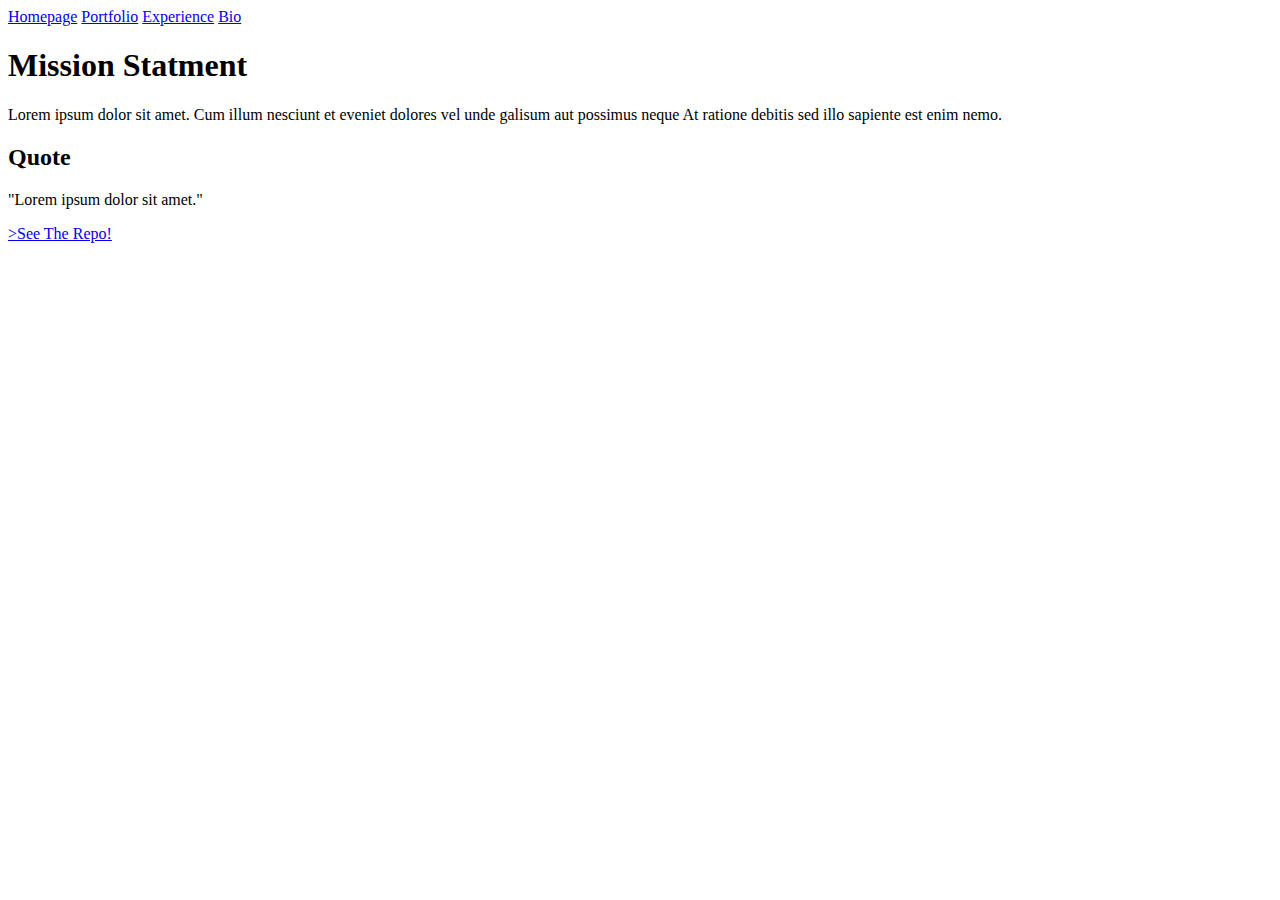
==== index.html @ 5ca42c92 "pushing work" ====
﻿<!DOCTYPE html>

<html lang="en" xmlns="http://www.w3.org/1999/xhtml">
<head>
    <link rel="stylesheet" href="styleSheet1.css">
    <meta charset="utf-8" />
    <title>Porfolio Template</title>
</head>
<body>
    <header>
        <nav>
            <a href="index.html">Homepage</a>
            <a href="portfolio.html">Portfolio</a>
            <a href="Experience.html">Experience</a>
            <a href="Bio.html">Bio</a>
        </nav>
    </header>
    <main>
        <div>
            <h1>Mission Statment </h1>
            <p> Lorem ipsum dolor sit amet. Cum illum nesciunt et eveniet dolores vel unde galisum aut possimus neque At ratione debitis sed illo sapiente est enim nemo.</p>
        </div>
        <div>
            <h2>Quote</h2>
            <div class="quoteText">
                <p>"Lorem ipsum dolor sit amet."</p>
            </div>
        </div>
    </main>
</body>
<footer>
    <nav>
        <a href="https://github.com/SnageTheSnakeMage/HTMLProject">>See The Repo!</a>
    </nav>
</footer>
</html>
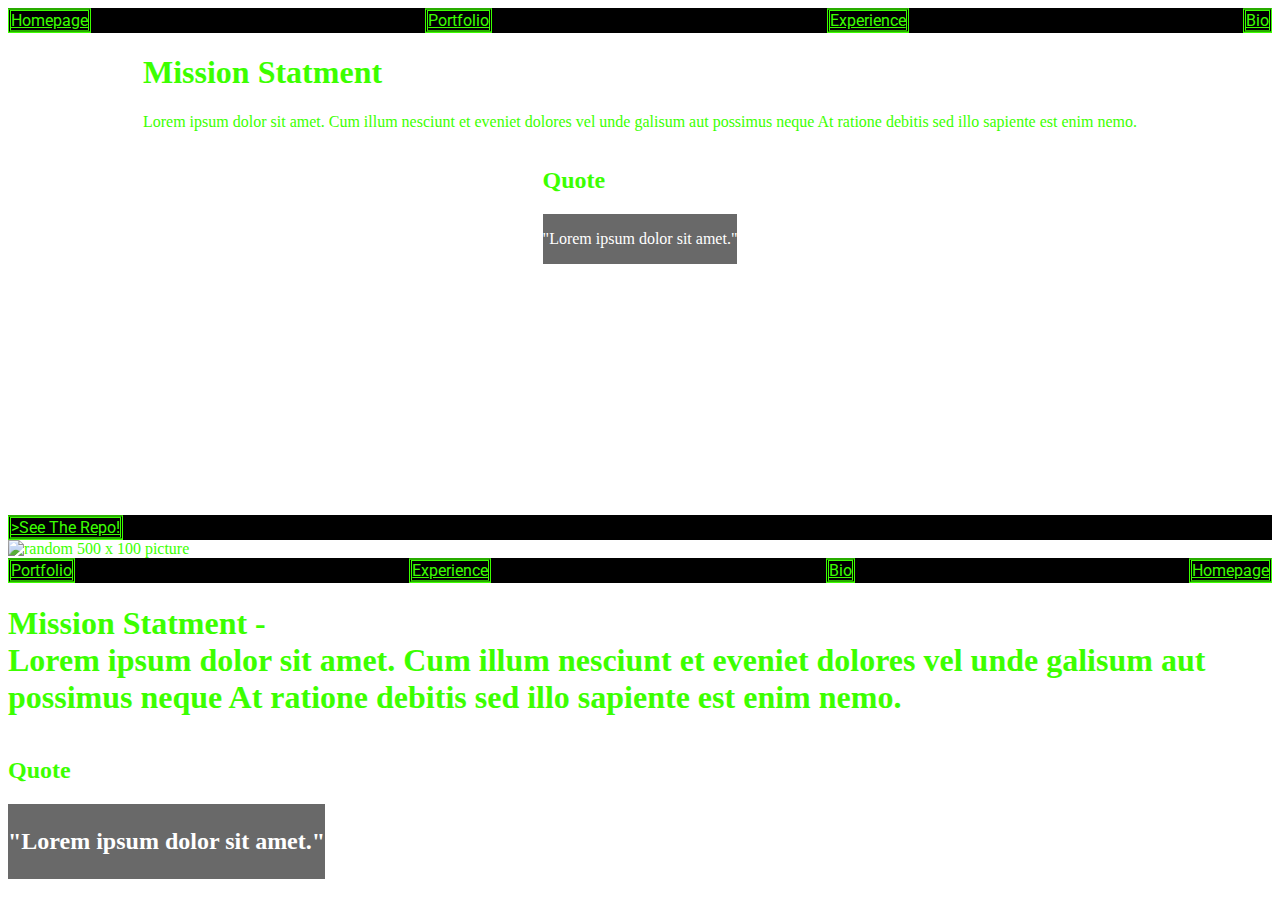
==== commit ab96a944: "Merge branch 'main' into dev-Chris" ====
--- a/index.html
+++ b/index.html
@@ -33,4 +33,31 @@
         <a href="https://github.com/SnageTheSnakeMage/HTMLProject">>See The Repo!</a>
     </nav>
 </footer>
-</html>+</html>
+
+    <link rel="stylesheet" href="StyleSheet1.css">
+    <meta charset="utf-8" />
+    <title></title>
+</head>
+<body>
+    <header>
+        <img src="https://random.imagecdn.app/500/150" alt="random 500 x 100 picture">
+    </header>
+    <nav>
+        <a href="portfolio.html">Portfolio</a>
+        <a href="Experience.html">Experience</a>
+        <a href="Bio.html">Bio</a>
+        <a href="index.html">Homepage</a>
+    </nav>
+    <div class="mainContent">
+        <h1>Mission Statment -<br> Lorem ipsum dolor sit amet. Cum illum nesciunt et eveniet dolores vel unde galisum aut possimus neque At ratione debitis sed illo sapiente est enim nemo.<h1>
+    </div>
+    <div>
+        <h2>Quote<h2>
+        <div class="quoteText">
+            <p>"Lorem ipsum dolor sit amet."</p>
+        </div>
+    </div>
+</body>
+</html>
+
--- a/StyleSheet1.css
+++ b/StyleSheet1.css
@@ -0,0 +1,59 @@
+﻿
+@import url('https://fonts.googleapis.com/css2?family=Roboto&display=swap');
+
+html {
+	background-image: url('https://i.gifer.com/5zWt.gif');
+	background-position: center;
+	background-size: cover;
+	color: #3cff00;
+}
+body{
+	min-height: 99vh;
+	min-width: 90vw;
+	display: flex;
+	flex-direction: column;
+}
+footer {
+	margin-top:auto;
+}
+a {
+	border-block: groove;
+	border-block-color: #3cff00;
+	border-inline: double;
+	border-inline-color: #3cff00;
+	color: #3cff00;
+}
+main{
+	border-width: thick;
+	display: flex;
+	flex-direction: column;
+	align-items: center;
+}
+header{
+	display: flex;
+	justify-content: center;
+	flex-direction: column;
+}
+.quoteText{
+	color: white;
+	background-color: dimgray;
+	border-block-color: black;
+	display: inline-block;
+	margin: 0px;
+}
+nav{
+	display: flex;
+	justify-content: space-between;
+	background-color: black;
+	font-family: Roboto;
+}
+#projInst {
+	border: groove 10px #2c4227
+}
+#projCont{
+	display: flex;
+	flex-direction: row;
+}
+#jobInst{
+	border: ridge;
+}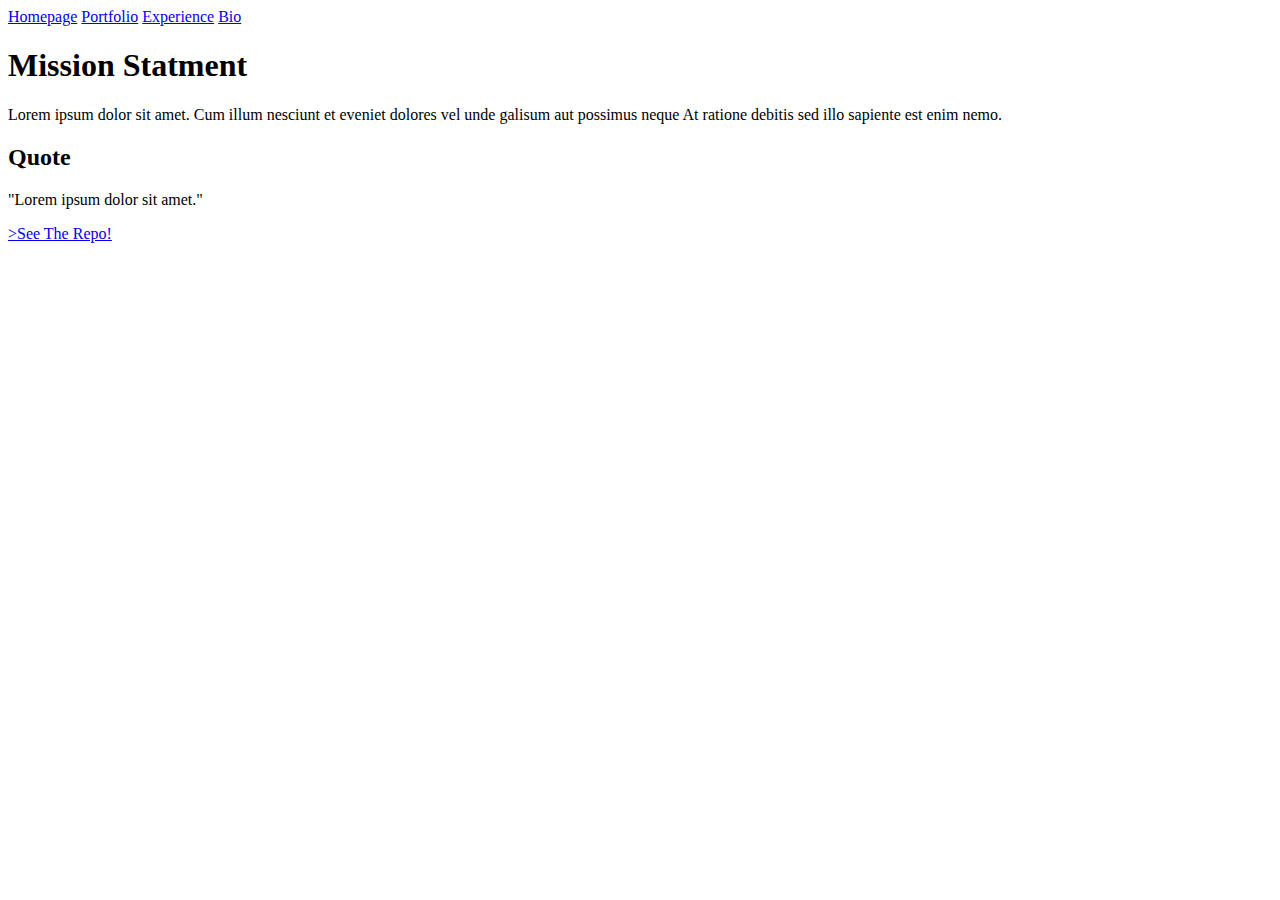
==== commit d53a4d4c: "Update index.html and fixed weird merge error" ====
--- a/index.html
+++ b/index.html
@@ -33,31 +33,6 @@
         <a href="https://github.com/SnageTheSnakeMage/HTMLProject">>See The Repo!</a>
     </nav>
 </footer>
-</html>
-
-    <link rel="stylesheet" href="StyleSheet1.css">
-    <meta charset="utf-8" />
-    <title></title>
-</head>
-<body>
-    <header>
-        <img src="https://random.imagecdn.app/500/150" alt="random 500 x 100 picture">
-    </header>
-    <nav>
-        <a href="portfolio.html">Portfolio</a>
-        <a href="Experience.html">Experience</a>
-        <a href="Bio.html">Bio</a>
-        <a href="index.html">Homepage</a>
-    </nav>
-    <div class="mainContent">
-        <h1>Mission Statment -<br> Lorem ipsum dolor sit amet. Cum illum nesciunt et eveniet dolores vel unde galisum aut possimus neque At ratione debitis sed illo sapiente est enim nemo.<h1>
-    </div>
-    <div>
-        <h2>Quote<h2>
-        <div class="quoteText">
-            <p>"Lorem ipsum dolor sit amet."</p>
-        </div>
-    </div>
 </body>
 </html>
 
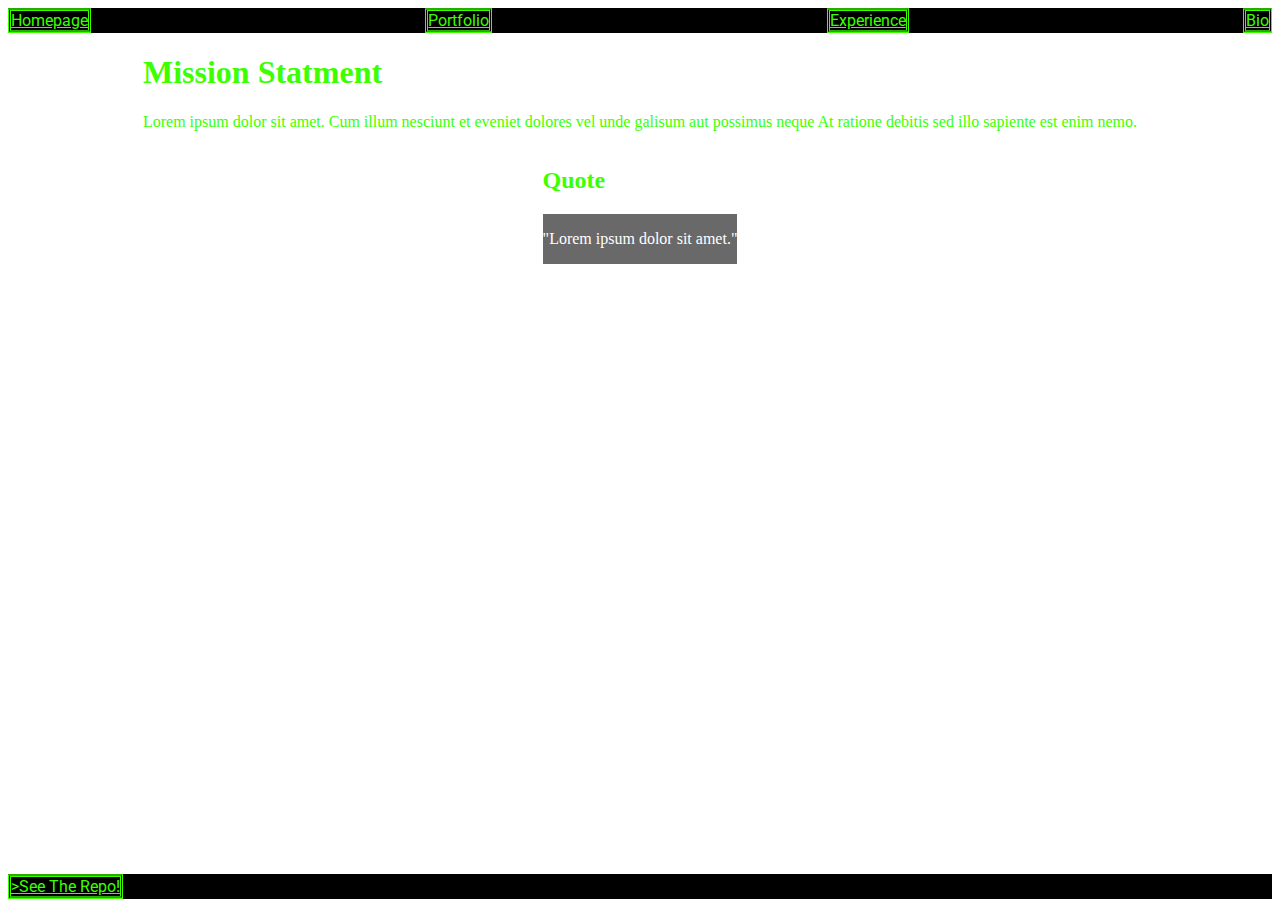
==== commit a9ea93ed: "Update index.html troubleshooting" ====
--- a/index.html
+++ b/index.html
@@ -2,7 +2,7 @@
 
 <html lang="en" xmlns="http://www.w3.org/1999/xhtml">
 <head>
-    <link rel="stylesheet" href="styleSheet1.css">
+    <link rel="stylesheet" href="StyleSheet1.css">
     <meta charset="utf-8" />
     <title>Porfolio Template</title>
 </head>
@@ -33,6 +33,5 @@
         <a href="https://github.com/SnageTheSnakeMage/HTMLProject">>See The Repo!</a>
     </nav>
 </footer>
-</body>
 </html>
 
--- a/StyleSheet1.css
+++ b/StyleSheet1.css
@@ -0,0 +1,59 @@
+﻿
+@import url('https://fonts.googleapis.com/css2?family=Roboto&display=swap');
+
+html {
+	background-image: url('https://i.gifer.com/5zWt.gif');
+	background-position: center;
+	background-size: cover;
+	color: #3cff00;
+}
+body{
+	min-height: 99vh;
+	min-width: 90vw;
+	display: flex;
+	flex-direction: column;
+}
+footer {
+	margin-top:auto;
+}
+a {
+	border-block: groove;
+	border-block-color: #3cff00;
+	border-inline: double;
+	border-inline-color: #3cff00;
+	color: #3cff00;
+}
+main{
+	border-width: thick;
+	display: flex;
+	flex-direction: column;
+	align-items: center;
+}
+header{
+	display: flex;
+	justify-content: center;
+	flex-direction: column;
+}
+.quoteText{
+	color: white;
+	background-color: dimgray;
+	border-block-color: black;
+	display: inline-block;
+	margin: 0px;
+}
+nav{
+	display: flex;
+	justify-content: space-between;
+	background-color: black;
+	font-family: Roboto;
+}
+#projInst {
+	border: groove 10px #2c4227
+}
+#projCont{
+	display: flex;
+	flex-direction: row;
+}
+#jobInst{
+	border: ridge;
+}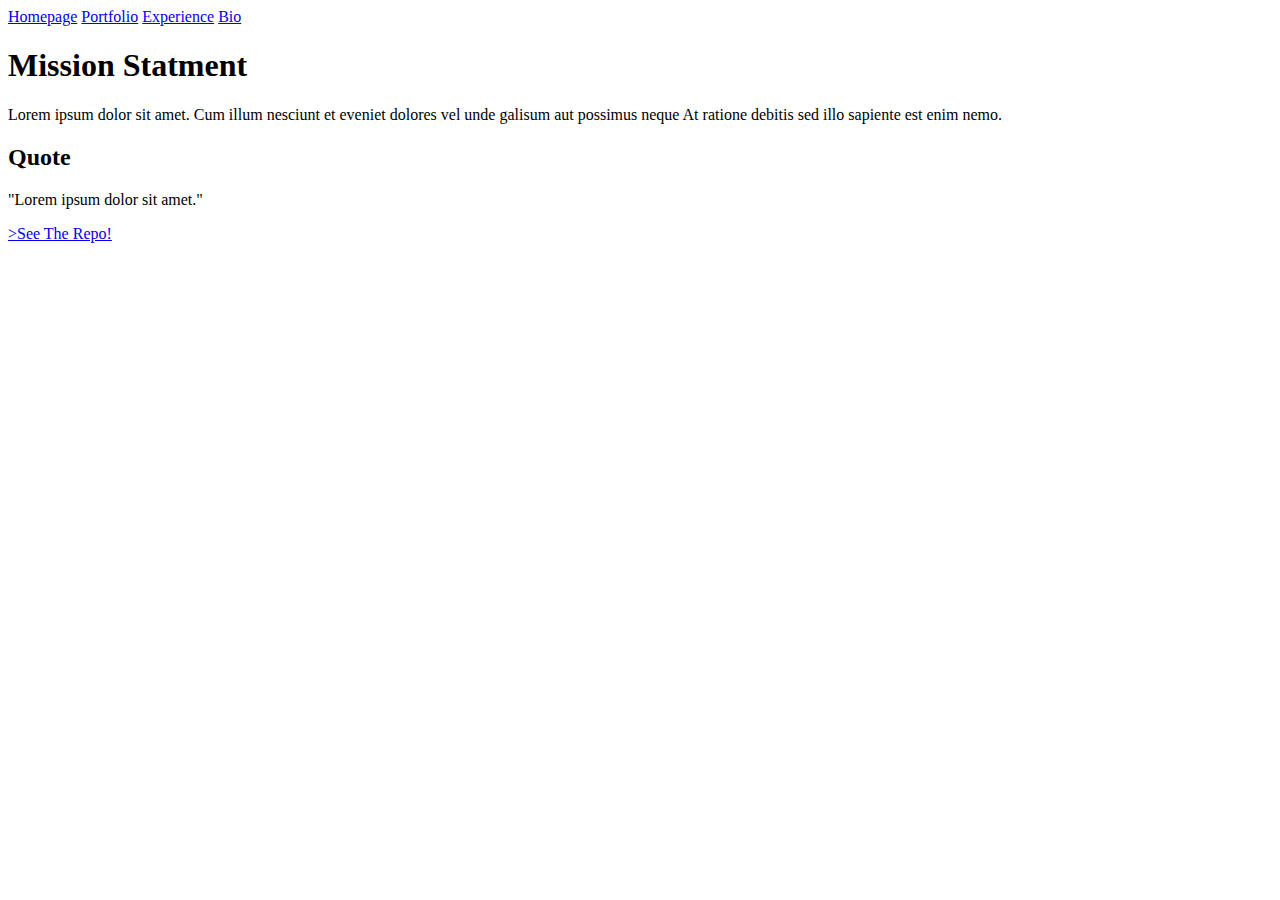
==== commit 924e41b4: "fixed weird merge for real this time?" ====
--- a/index.html
+++ b/index.html
@@ -2,7 +2,7 @@
 
 <html lang="en" xmlns="http://www.w3.org/1999/xhtml">
 <head>
-    <link rel="stylesheet" href="StyleSheet1.css">
+    <link rel="stylesheet" href="styleSheet1.css">
     <meta charset="utf-8" />
     <title>Porfolio Template</title>
 </head>
@@ -33,5 +33,6 @@
         <a href="https://github.com/SnageTheSnakeMage/HTMLProject">>See The Repo!</a>
     </nav>
 </footer>
+</body>
 </html>
 
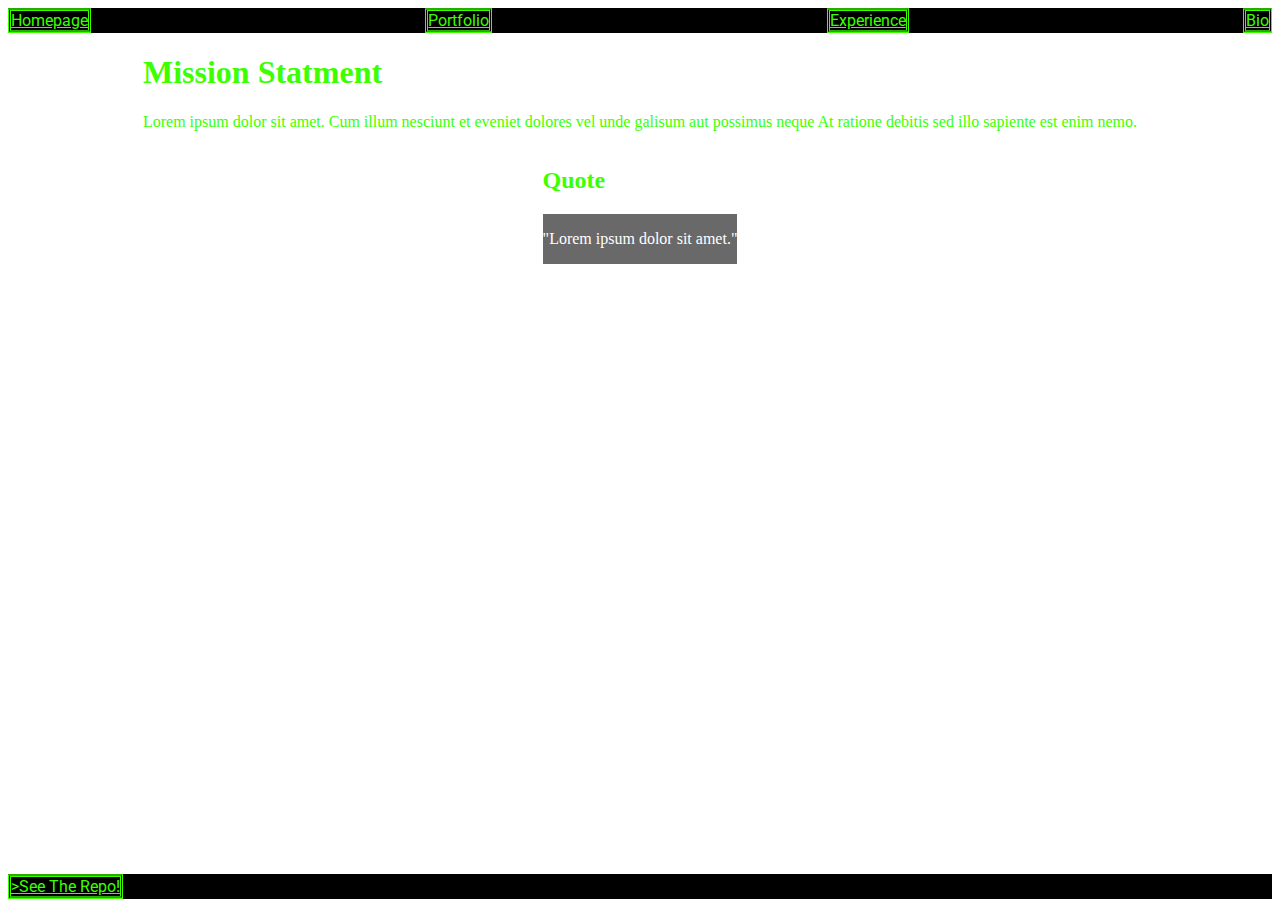
==== commit f7356a63: "Merge branch 'main' into dev-Chris" ====
--- a/index.html
+++ b/index.html
@@ -2,7 +2,7 @@
 
 <html lang="en" xmlns="http://www.w3.org/1999/xhtml">
 <head>
-    <link rel="stylesheet" href="styleSheet1.css">
+    <link rel="stylesheet" href="StyleSheet1.css">
     <meta charset="utf-8" />
     <title>Porfolio Template</title>
 </head>
@@ -27,12 +27,12 @@
             </div>
         </div>
     </main>
+    <footer>
+        <nav>
+            <a href="https://github.com/SnageTheSnakeMage/HTMLProject">>See The Repo!</a>
+        </nav>
+    </footer>
 </body>
-<footer>
-    <nav>
-        <a href="https://github.com/SnageTheSnakeMage/HTMLProject">>See The Repo!</a>
-    </nav>
-</footer>
-</body>
+
 </html>
 
--- a/StyleSheet1.css
+++ b/StyleSheet1.css
@@ -0,0 +1,59 @@
+﻿
+@import url('https://fonts.googleapis.com/css2?family=Roboto&display=swap');
+
+html {
+	background-image: url('https://i.gifer.com/5zWt.gif');
+	background-position: center;
+	background-size: cover;
+	color: #3cff00;
+}
+body{
+	min-height: 99vh;
+	min-width: 90vw;
+	display: flex;
+	flex-direction: column;
+}
+footer {
+	margin-top:auto;
+}
+a {
+	border-block: groove;
+	border-block-color: #3cff00;
+	border-inline: double;
+	border-inline-color: #3cff00;
+	color: #3cff00;
+}
+main{
+	border-width: thick;
+	display: flex;
+	flex-direction: column;
+	align-items: center;
+}
+header{
+	display: flex;
+	justify-content: center;
+	flex-direction: column;
+}
+.quoteText{
+	color: white;
+	background-color: dimgray;
+	border-block-color: black;
+	display: inline-block;
+	margin: 0px;
+}
+nav{
+	display: flex;
+	justify-content: space-between;
+	background-color: black;
+	font-family: Roboto;
+}
+#projInst {
+	border: groove 10px #2c4227
+}
+#projCont{
+	display: flex;
+	flex-direction: row;
+}
+#jobInst{
+	border: ridge;
+}